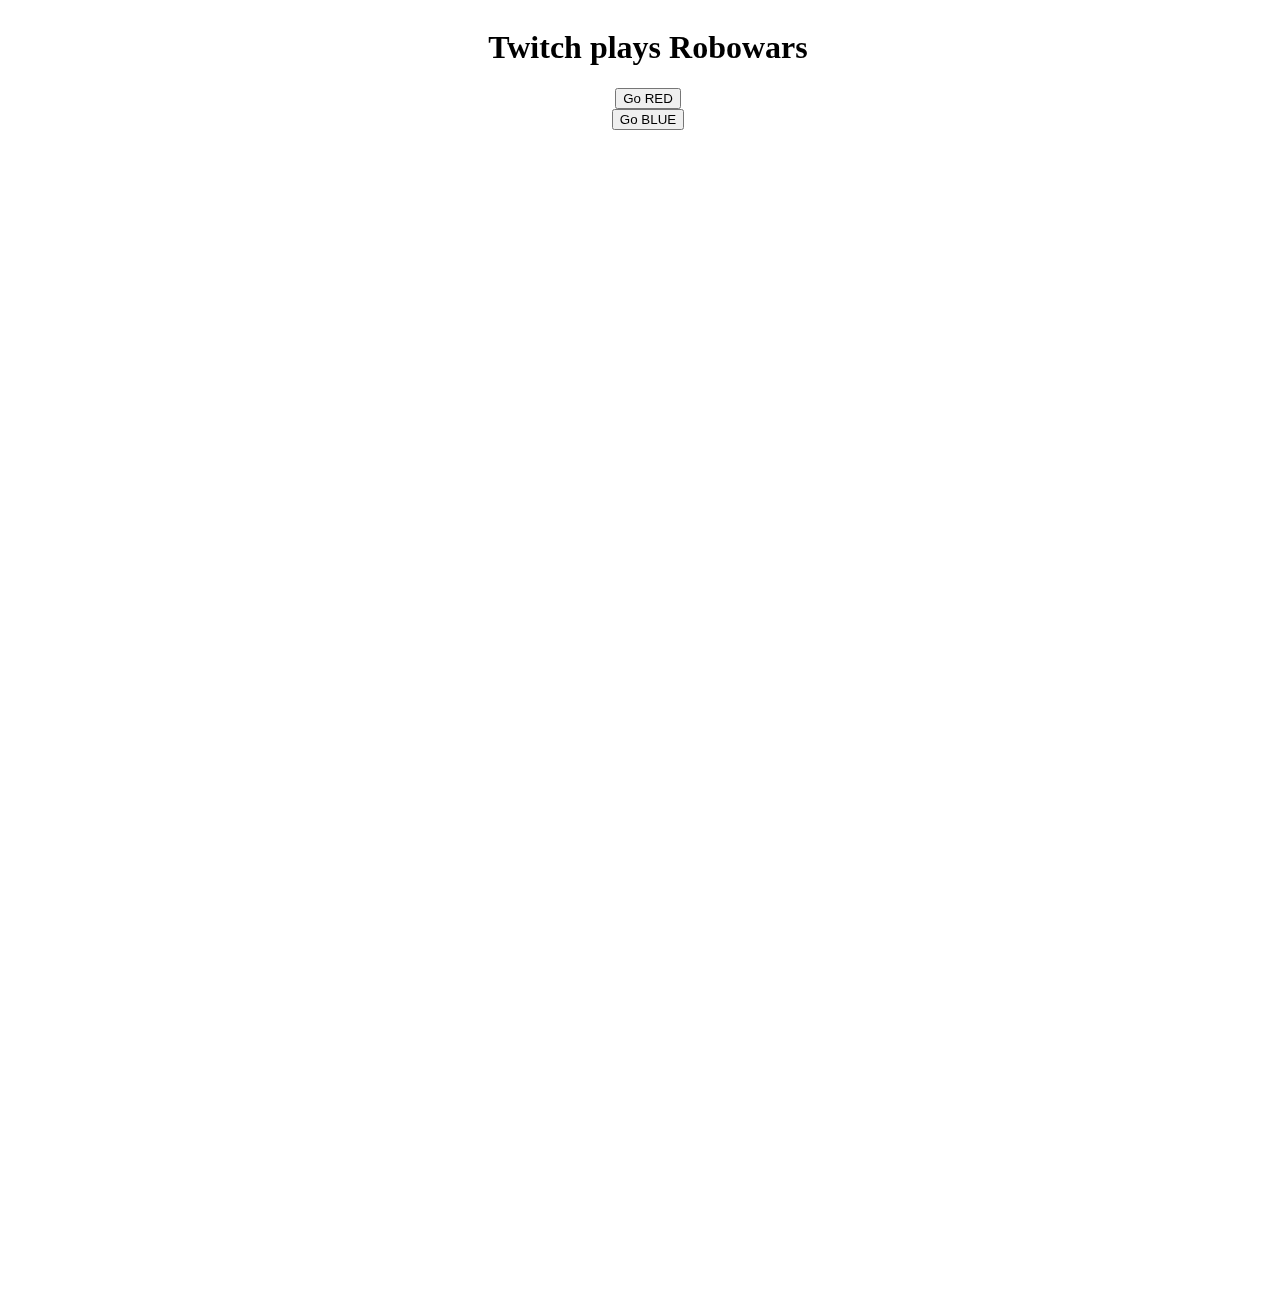
==== index.html @ c0aaba80 "changed team red color" ====
<!DOCTYPE html>
<html>
<head lang="en">
    <meta charset="UTF-8">
    <title>Choose Your Flavour</title>
    <link rel="stylesheet" href="http://yui.yahooapis.com/pure/0.5.0/pure-min.css">


    <style>
        body, html {
            position: relative;
            width: 100%;
            height: 100%;
        }

        .page {
            width: 100%;
            min-height: 100%;
            position: absolute;
            top: 0;
            left: 0;
            visibility: hidden;
            overflow: hidden;
            backface-visibility: hidden;
            transform: translate3d(0, 0, 0);
        }

        .perspective {
            position: relative;
            width: 100%;
            min-height: 100%;
            perspective: 1200px;
            transform-style: preserve-3d;
        }

        .pt-page-current,
        .no-js .pt-page {
            visibility: visible;
        }

        .no-js body {
            overflow: auto;
        }

        .pt-page-ontop {
            z-index: 999;
        }

        .page-scaleDown {
            animation: scaleDown .7s ease both;
        }

        @keyframes scaleDown {
            to {
                opacity: 0;
                transform: scale(.8);
            }
        }

        .page-moveLeft {
            animation: moveFromLeft .7s ease both;
        }

        @keyframes moveFromLeft {
            from {
                -webkit-transform: translateX(-100%);
                transform: translateX(-100%);
            }
        }

        .page-moveRight {
            animation: moveFromRight .7s ease both;
        }

        @keyframes moveFromRight {
            from {
                -webkit-transform: translateX(100%);
                transform: translateX(100%);
            }
        }

        .text-center {
            text-align: center;
        }
    </style>
</head>
<body>

<div class="perspective">
    <div class="page pt-page-current" id="page1">
        <div class="pure-g text-center">

            <div class="pure-u-1 text-center">
                <h1>Twitch plays Robowars</h1>
            </div>
        </div>
        <div class="pure-u-2-5 text-center">
            <button id="go2" class="btn btn-lg btn-danger btn-block">Go RED</button>
        </div>
        <div class="pure-u-2-5 text-center">
            <button id="go3" class="btn btn-block btn-lg btn-primary">Go BLUE</button>
        </div>
    </div>
    <div class="page" id="page2" style="background-color: #d63333;">
        <div class="pure-g">
            <div class="pure-u-1 text-center">
                <h1>Team Red</h1>
            </div>
            <div class="pure-u-4-5">
                <iframe src="http://www.twitch.tv/twitchplaysrobowars1/embed" frameborder="0" scrolling="no"
                        height="600" width="100%"></iframe>

            </div>
            <div class="pure-u-1-5">
                <iframe src="http://www.twitch.tv/twitchplayitsrobowars1/chat?popout=" frameborder="0" scrolling="no"
                        height="600" width=100%"></iframe>
            </div>
        </div>
    </div>

    <div class="page" id="page3" style="background-color: #0f8Adb;">
            <div class="pure-g">
                <div class="pure-u-1 text-center">
                    <h1>Team Blue</h1>
                </div>
                <div class="pure-u-1-5">
                    <iframe src="http://www.twitch.tv/twitchplaysrobowars2/chat?popout=" frameborder="0" scrolling="no"
                            height="600" width=100%"></iframe>
                </div>
                <div class="pure-u-4-5">
                    <iframe src="http://www.twitch.tv/twitchplaysrobowars1/embed" frameborder="0" scrolling="no"
                            height="600" width="100%"></iframe>
                </div>

            </div>
    </div>

</div>

<script src="http://code.jquery.com/jquery-1.11.1.min.js"></script>

<script>
    $("#go2").click(function () {
        $("#page1").addClass("page-scaleDown");
        $("#page2").addClass("pt-page-current pt-page-ontop");
        $("#page2").addClass("page-moveLeft");
        $("#page1").removeClass("pt-page-current pt-page-ontop");
        document.title = "Go Team Red!";
    });
    $("#go3").click(function () {
        $("#page1").addClass("page-scaleDown");
        $("#page3").addClass("pt-page-current pt-page-ontop");
        $("#page3").addClass("page-moveRight");
        $("#page1").removeClass("pt-page-current pt-page-ontop");
        document.title = "Go Team Blue!";
    });
</script>
</body>
</html>
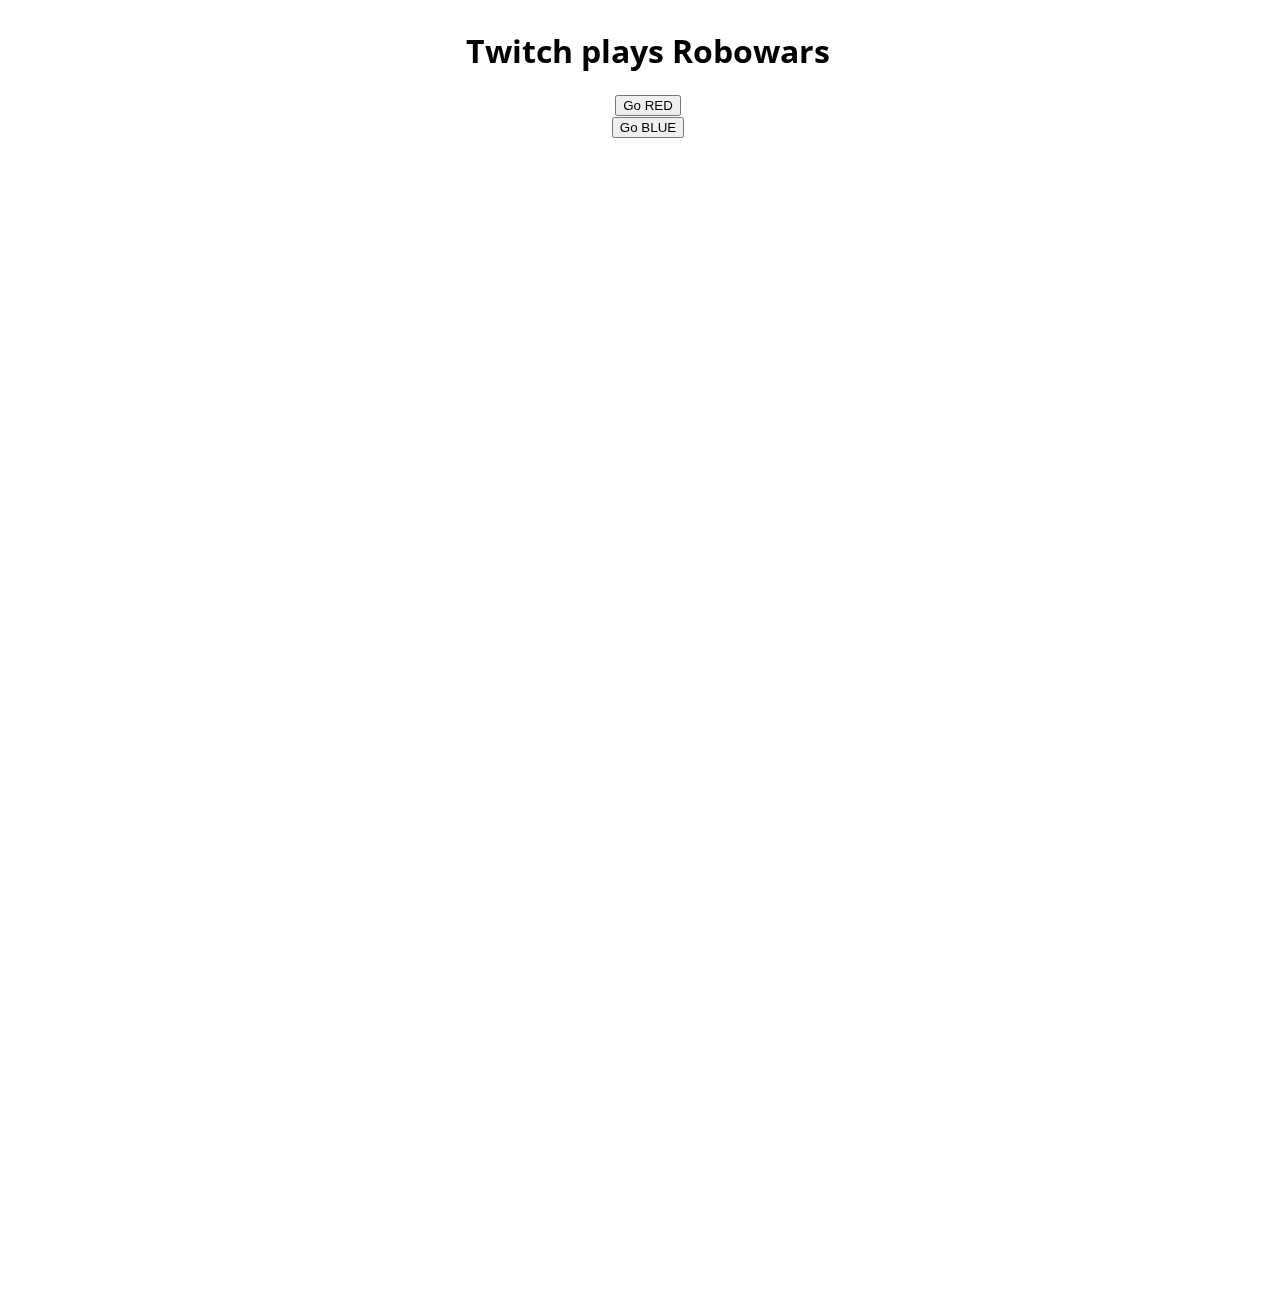
==== commit 50bb5db6: "betere button placement" ====
--- a/index.html
+++ b/index.html
@@ -4,6 +4,7 @@
     <meta charset="UTF-8">
     <title>Choose Your Flavour</title>
     <link rel="stylesheet" href="http://yui.yahooapis.com/pure/0.5.0/pure-min.css">
+    <link href='http://fonts.googleapis.com/css?family=Lato|Open+Sans' rel='stylesheet' type='text/css'>
 
 
     <style>
@@ -11,6 +12,11 @@
             position: relative;
             width: 100%;
             height: 100%;
+            font-family: 'Lato', sans-serif;
+        }
+
+        .pure-g [class *= "pure-u"] {
+            font-family: 'Open Sans', sans-serif;
         }
 
         .page {
@@ -94,10 +100,10 @@
                 <h1>Twitch plays Robowars</h1>
             </div>
         </div>
-        <div class="pure-u-2-5 text-center">
+        <div class="pure-u-11-24 text-center">
             <button id="go2" class="btn btn-lg btn-danger btn-block">Go RED</button>
         </div>
-        <div class="pure-u-2-5 text-center">
+        <div class="pure-u-11-24 text-center">
             <button id="go3" class="btn btn-block btn-lg btn-primary">Go BLUE</button>
         </div>
     </div>
@@ -128,7 +134,7 @@
                             height="600" width=100%"></iframe>
                 </div>
                 <div class="pure-u-4-5">
-                    <iframe src="http://www.twitch.tv/twitchplaysrobowars1/embed" frameborder="0" scrolling="no"
+                    <iframe src="http://www.twitch.tv/twitchplaysrobowars2/embed" frameborder="0" scrolling="no"
                             height="600" width="100%"></iframe>
                 </div>
 
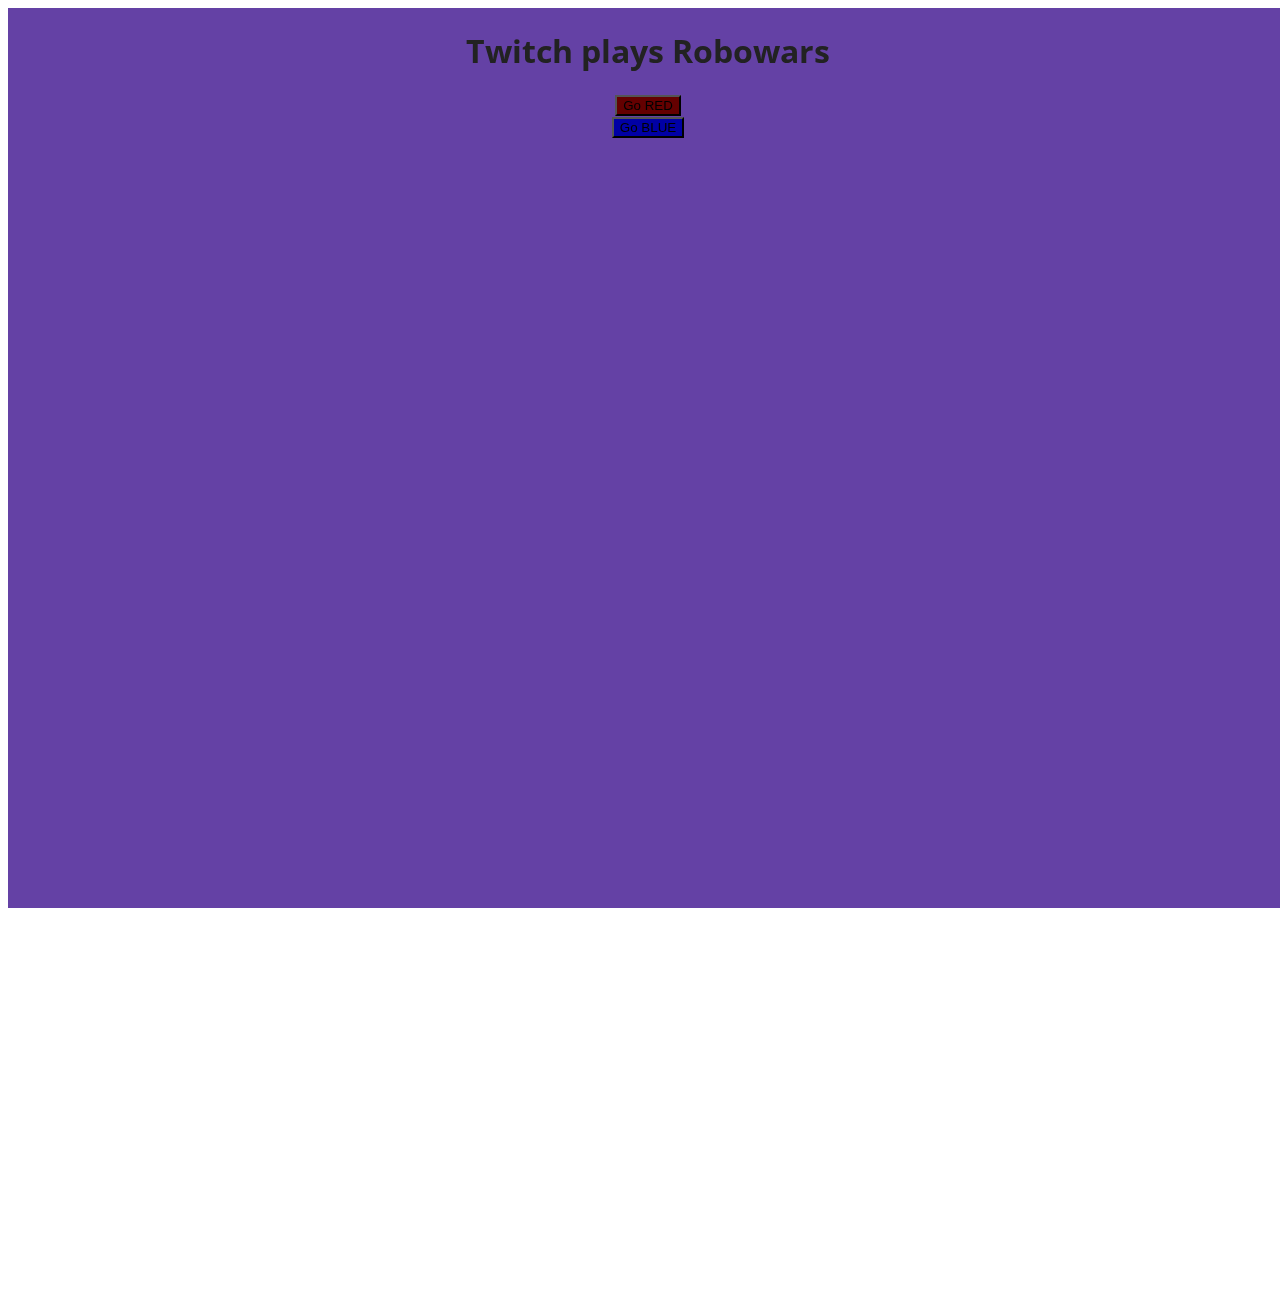
==== commit f60853e1: "better width distribution" ====
--- a/index.html
+++ b/index.html
@@ -13,6 +13,7 @@
             width: 100%;
             height: 100%;
             font-family: 'Lato', sans-serif;
+            color: #222;
         }
 
         .pure-g [class *= "pure-u"] {
@@ -93,7 +94,7 @@
 <body>
 
 <div class="perspective">
-    <div class="page pt-page-current" id="page1">
+    <div class="page pt-page-current" id="page1" style="background-color: #6441A5">
         <div class="pure-g text-center">
 
             <div class="pure-u-1 text-center">
@@ -101,10 +102,10 @@
             </div>
         </div>
         <div class="pure-u-11-24 text-center">
-            <button id="go2" class="btn btn-lg btn-danger btn-block">Go RED</button>
+            <button id="go2" class="btn btn-lg btn-danger btn-block" style="background-color: #640000">Go RED</button>
         </div>
         <div class="pure-u-11-24 text-center">
-            <button id="go3" class="btn btn-block btn-lg btn-primary">Go BLUE</button>
+            <button id="go3" class="btn btn-block btn-lg btn-primary" style="background-color: #0000A5">Go BLUE</button>
         </div>
     </div>
     <div class="page" id="page2" style="background-color: #d63333;">
@@ -112,12 +113,12 @@
             <div class="pure-u-1 text-center">
                 <h1>Team Red</h1>
             </div>
-            <div class="pure-u-4-5">
+            <div class="pure-u-3-5">
                 <iframe src="http://www.twitch.tv/twitchplaysrobowars1/embed" frameborder="0" scrolling="no"
                         height="600" width="100%"></iframe>
 
             </div>
-            <div class="pure-u-1-5">
+            <div class="pure-u-2-5">
                 <iframe src="http://www.twitch.tv/twitchplayitsrobowars1/chat?popout=" frameborder="0" scrolling="no"
                         height="600" width=100%"></iframe>
             </div>
@@ -129,11 +130,11 @@
                 <div class="pure-u-1 text-center">
                     <h1>Team Blue</h1>
                 </div>
-                <div class="pure-u-1-5">
+                <div class="pure-u-2-5">
                     <iframe src="http://www.twitch.tv/twitchplaysrobowars2/chat?popout=" frameborder="0" scrolling="no"
                             height="600" width=100%"></iframe>
                 </div>
-                <div class="pure-u-4-5">
+                <div class="pure-u-3-5">
                     <iframe src="http://www.twitch.tv/twitchplaysrobowars2/embed" frameborder="0" scrolling="no"
                             height="600" width="100%"></iframe>
                 </div>
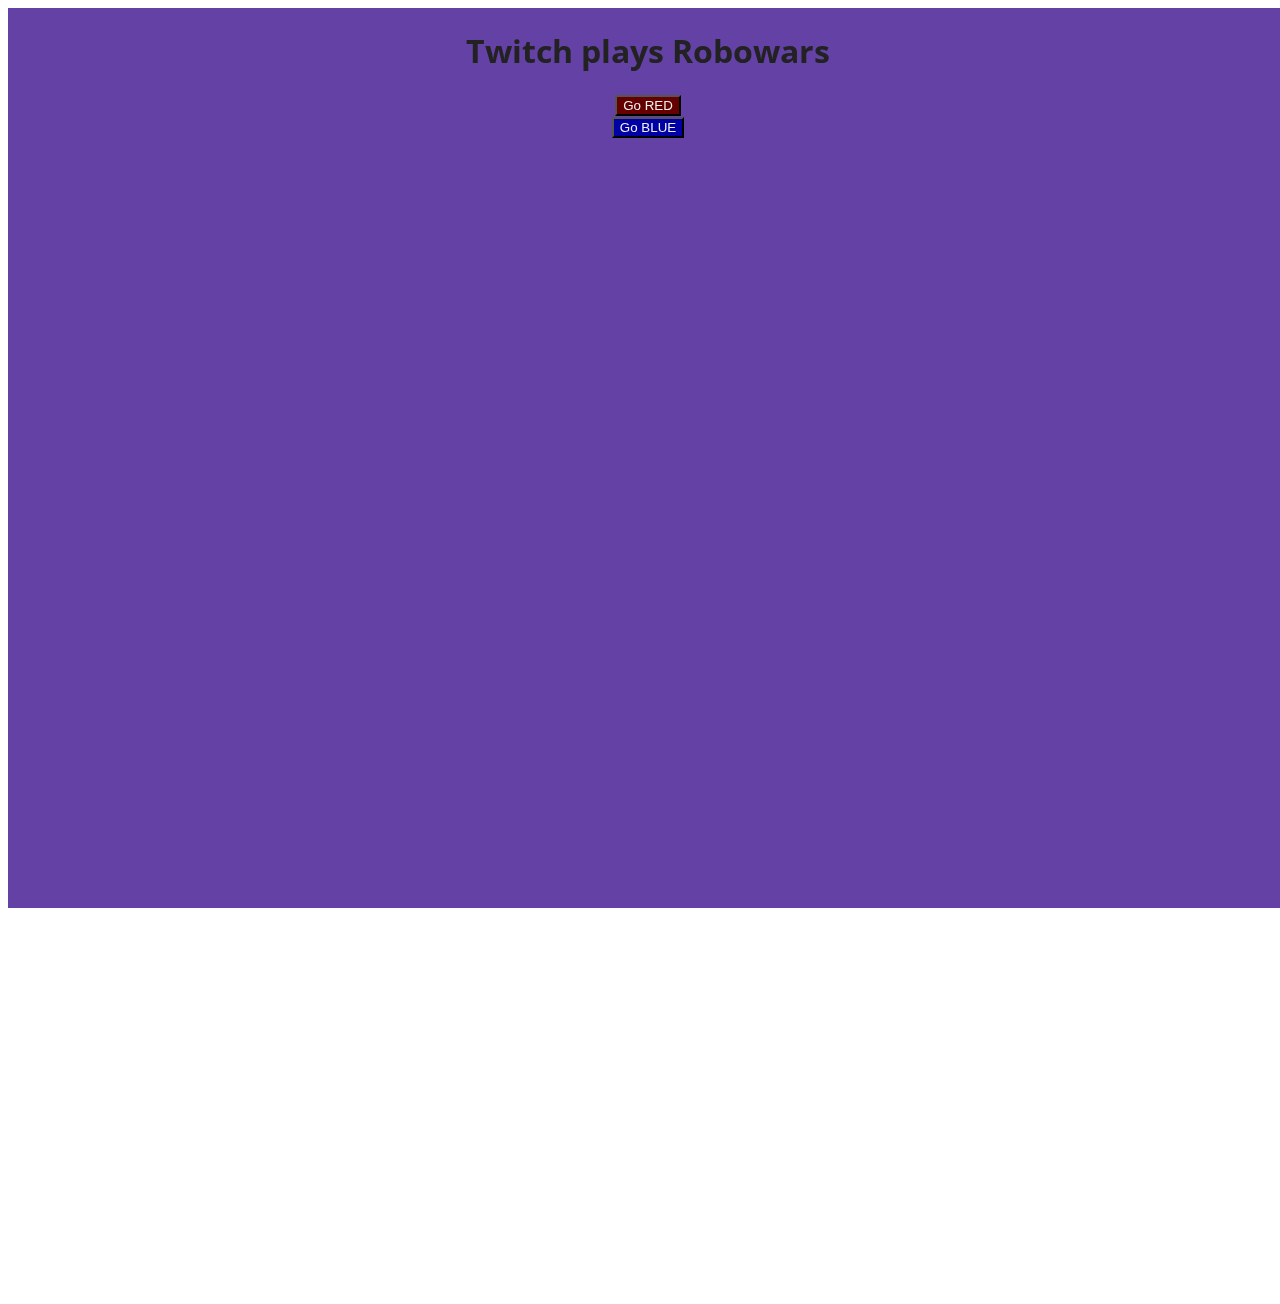
==== commit 6e4940e6: "Added buttons to the page" ====
--- a/index.html
+++ b/index.html
@@ -102,10 +102,10 @@
             </div>
         </div>
         <div class="pure-u-11-24 text-center">
-            <button id="go2" class="btn btn-lg btn-danger btn-block" style="background-color: #640000">Go RED</button>
+            <button id="go2" class="pure-button" style="background-color: #640000; color:#f0f0f0;">Go RED</button>
         </div>
         <div class="pure-u-11-24 text-center">
-            <button id="go3" class="btn btn-block btn-lg btn-primary" style="background-color: #0000A5">Go BLUE</button>
+            <button id="go3" class="pure-button" style="background-color: #0000A5;color:#f0f0f0;">Go BLUE</button>
         </div>
     </div>
     <div class="page" id="page2" style="background-color: #d63333;">
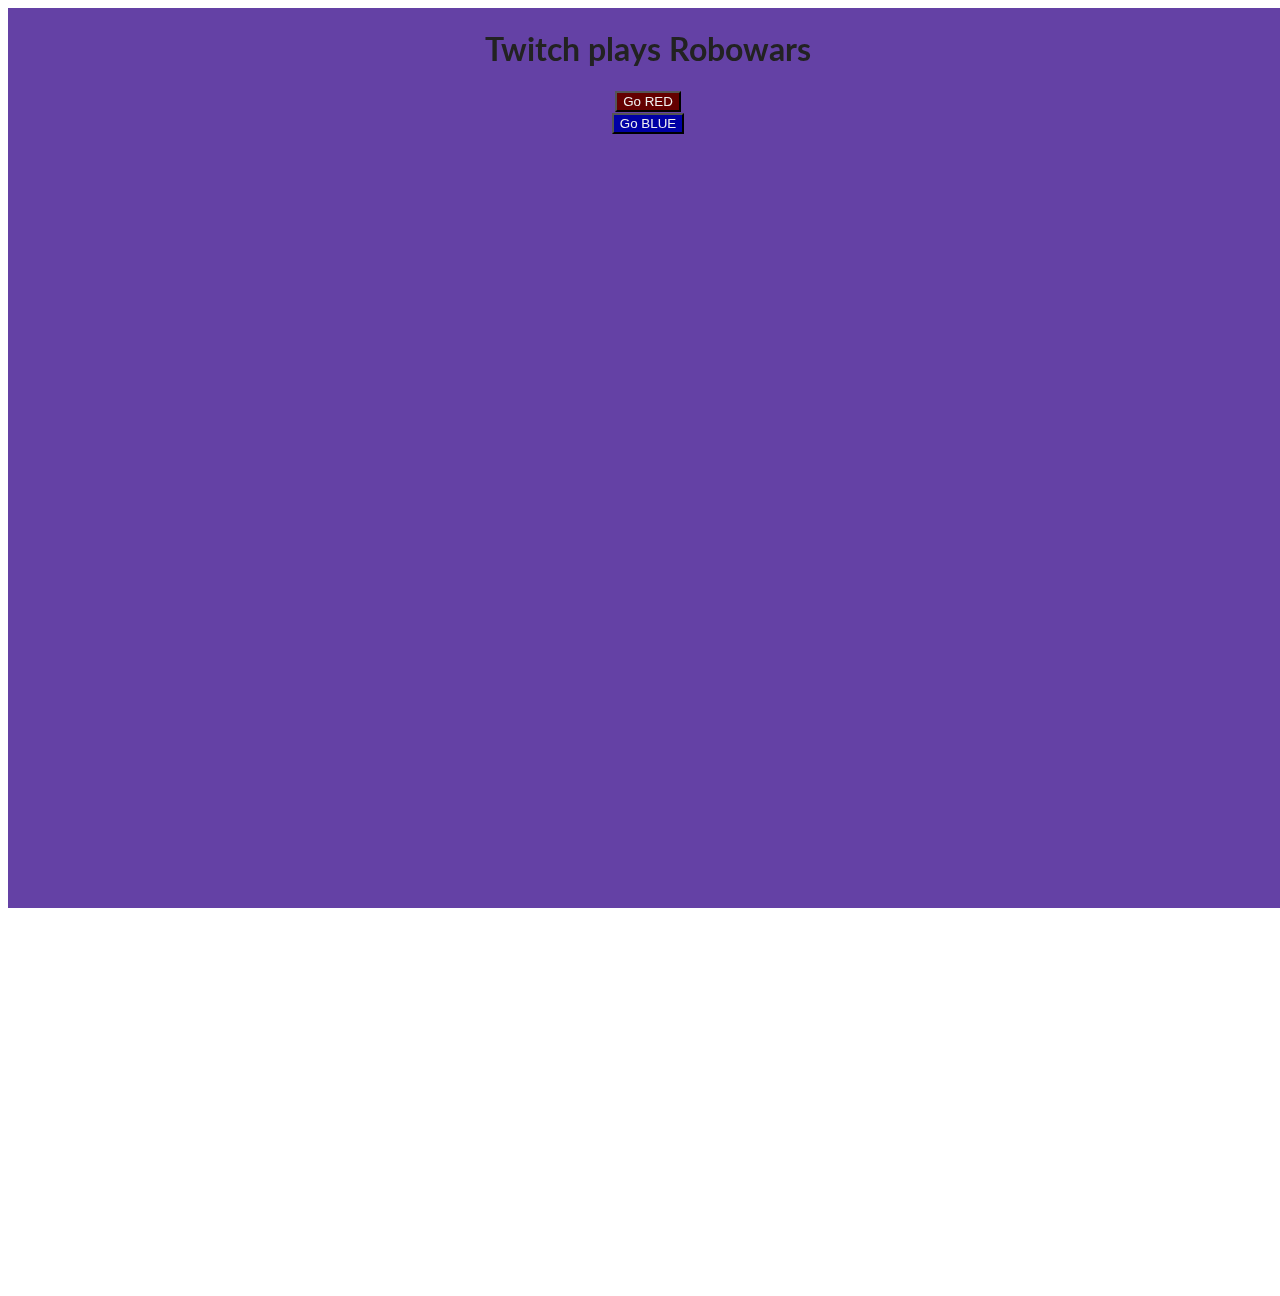
==== commit d629b81d: "added " to width atribute of iframe robowars2" ====
--- a/index.html
+++ b/index.html
@@ -1,5 +1,6 @@
 <!DOCTYPE html>
 <html>
+
 <head lang="en">
     <meta charset="UTF-8">
     <title>Choose Your Flavour</title>
@@ -8,18 +9,17 @@
 
 
     <style>
-        body, html {
+        body,
+        html {
             position: relative;
             width: 100%;
             height: 100%;
             font-family: 'Lato', sans-serif;
             color: #222;
         }
-
-        .pure-g [class *= "pure-u"] {
+        .pure-g[class *="pure-u"] {
             font-family: 'Open Sans', sans-serif;
         }
-
         .page {
             width: 100%;
             min-height: 100%;
@@ -31,7 +31,6 @@
             backface-visibility: hidden;
             transform: translate3d(0, 0, 0);
         }
-
         .perspective {
             position: relative;
             width: 100%;
@@ -39,128 +38,116 @@
             perspective: 1200px;
             transform-style: preserve-3d;
         }
-
         .pt-page-current,
         .no-js .pt-page {
             visibility: visible;
         }
-
         .no-js body {
             overflow: auto;
         }
-
         .pt-page-ontop {
             z-index: 999;
         }
-
         .page-scaleDown {
             animation: scaleDown .7s ease both;
         }
-
         @keyframes scaleDown {
             to {
                 opacity: 0;
                 transform: scale(.8);
             }
         }
-
         .page-moveLeft {
             animation: moveFromLeft .7s ease both;
         }
-
         @keyframes moveFromLeft {
             from {
                 -webkit-transform: translateX(-100%);
                 transform: translateX(-100%);
             }
         }
-
         .page-moveRight {
             animation: moveFromRight .7s ease both;
         }
-
         @keyframes moveFromRight {
             from {
                 -webkit-transform: translateX(100%);
                 transform: translateX(100%);
             }
         }
-
         .text-center {
             text-align: center;
         }
     </style>
 </head>
+
 <body>
 
-<div class="perspective">
-    <div class="page pt-page-current" id="page1" style="background-color: #6441A5">
-        <div class="pure-g text-center">
+    <div class="perspective">
+        <div class="page pt-page-current" id="page1" style="background-color: #6441A5">
+            <div class="pure-g text-center">
 
-            <div class="pure-u-1 text-center">
-                <h1>Twitch plays Robowars</h1>
+                <div class="pure-u-1 text-center">
+                    <h1>Twitch plays Robowars</h1>
+                </div>
+            </div>
+            <div class="pure-u-11-24 text-center">
+                <button id="go2" class="pure-button" style="background-color: #640000; color:#f0f0f0;">Go RED</button>
+            </div>
+            <div class="pure-u-11-24 text-center">
+                <button id="go3" class="pure-button" style="background-color: #0000A5;color:#f0f0f0;">Go BLUE</button>
             </div>
         </div>
-        <div class="pure-u-11-24 text-center">
-            <button id="go2" class="pure-button" style="background-color: #640000; color:#f0f0f0;">Go RED</button>
-        </div>
-        <div class="pure-u-11-24 text-center">
-            <button id="go3" class="pure-button" style="background-color: #0000A5;color:#f0f0f0;">Go BLUE</button>
-        </div>
-    </div>
-    <div class="page" id="page2" style="background-color: #d63333;">
-        <div class="pure-g">
-            <div class="pure-u-1 text-center">
-                <h1>Team Red</h1>
-            </div>
-            <div class="pure-u-3-5">
-                <iframe src="http://www.twitch.tv/twitchplaysrobowars1/embed" frameborder="0" scrolling="no"
-                        height="600" width="100%"></iframe>
+        <div class="page" id="page2" style="background-color: #d63333;">
+            <div class="pure-g">
+                <div class="pure-u-1 text-center">
+                    <h1>Team Red</h1>
+                </div>
+                <div class="pure-u-3-5">
+                    <iframe src="http://www.twitch.tv/twitchplaysrobowars1/embed" frameborder="0" scrolling="no" height="600" width="100%"></iframe>
 
-            </div>
-            <div class="pure-u-2-5">
-                <iframe src="http://www.twitch.tv/twitchplayitsrobowars1/chat?popout=" frameborder="0" scrolling="no"
-                        height="600" width=100%"></iframe>
+                </div>
+                <div class="pure-u-2-5">
+                    <iframe src="http://www.twitch.tv/twitchplayitsrobowars1/chat?popout=" frameborder="0" scrolling="no" height="600" width="100%"></iframe>
+                </div>
             </div>
         </div>
-    </div>
 
-    <div class="page" id="page3" style="background-color: #0f8Adb;">
+        <div class="page" id="page3" style="background-color: #0f8Adb;">
             <div class="pure-g">
                 <div class="pure-u-1 text-center">
                     <h1>Team Blue</h1>
                 </div>
                 <div class="pure-u-2-5">
-                    <iframe src="http://www.twitch.tv/twitchplaysrobowars2/chat?popout=" frameborder="0" scrolling="no"
-                            height="600" width=100%"></iframe>
+                    <iframe src="http://www.twitch.tv/twitchplaysrobowars2/chat?popout=" frameborder="0" scrolling="no" height="600" width="100%"></iframe>
                 </div>
-                <div class="pure-u-3-5">
-                    <iframe src="http://www.twitch.tv/twitchplaysrobowars2/embed" frameborder="0" scrolling="no"
-                            height="600" width="100%"></iframe>
+                <div class="pure-u-3-5 ">
+                    <iframe src="http://www.twitch.tv/twitchplaysrobowars2/embed " frameborder="0 " scrolling="no " height="600 " width="100% "></iframe>
                 </div>
 
             </div>
+        </div>
+
     </div>
 
-</div>
+    <script src="http://code.jquery.com/jquery-1.11.1.min.js "></script>
 
-<script src="http://code.jquery.com/jquery-1.11.1.min.js"></script>
+    <script>
+        $("#go2 ").click(function () {
+            $("#page1 ").addClass("page-scaleDown ");
+            $("#page2 ").addClass("pt-page-current pt-page-ontop ");
+            $("#page2 ").addClass("page-moveLeft ");
+            $("#page1 ").removeClass("pt-page-current pt-page-ontop ");
+            document.title = "Go Team Red! ";
+        });
+        $("#go3 ").click(function () {
+            $("#page1 ").addClass("page-scaleDown ");
+            $("#page3 ").addClass("pt-page-current pt-page-ontop ");
+            $("#page3 ").addClass("page-moveRight ");
+            $("#page1 ").removeClass("pt-page-current pt-page-ontop ");
+            document.title = "Go Team Blue! ";
+        });
+    </script>
+</body>
 
-<script>
-    $("#go2").click(function () {
-        $("#page1").addClass("page-scaleDown");
-        $("#page2").addClass("pt-page-current pt-page-ontop");
-        $("#page2").addClass("page-moveLeft");
-        $("#page1").removeClass("pt-page-current pt-page-ontop");
-        document.title = "Go Team Red!";
-    });
-    $("#go3").click(function () {
-        $("#page1").addClass("page-scaleDown");
-        $("#page3").addClass("pt-page-current pt-page-ontop");
-        $("#page3").addClass("page-moveRight");
-        $("#page1").removeClass("pt-page-current pt-page-ontop");
-        document.title = "Go Team Blue!";
-    });
-</script>
-</body>
 </html>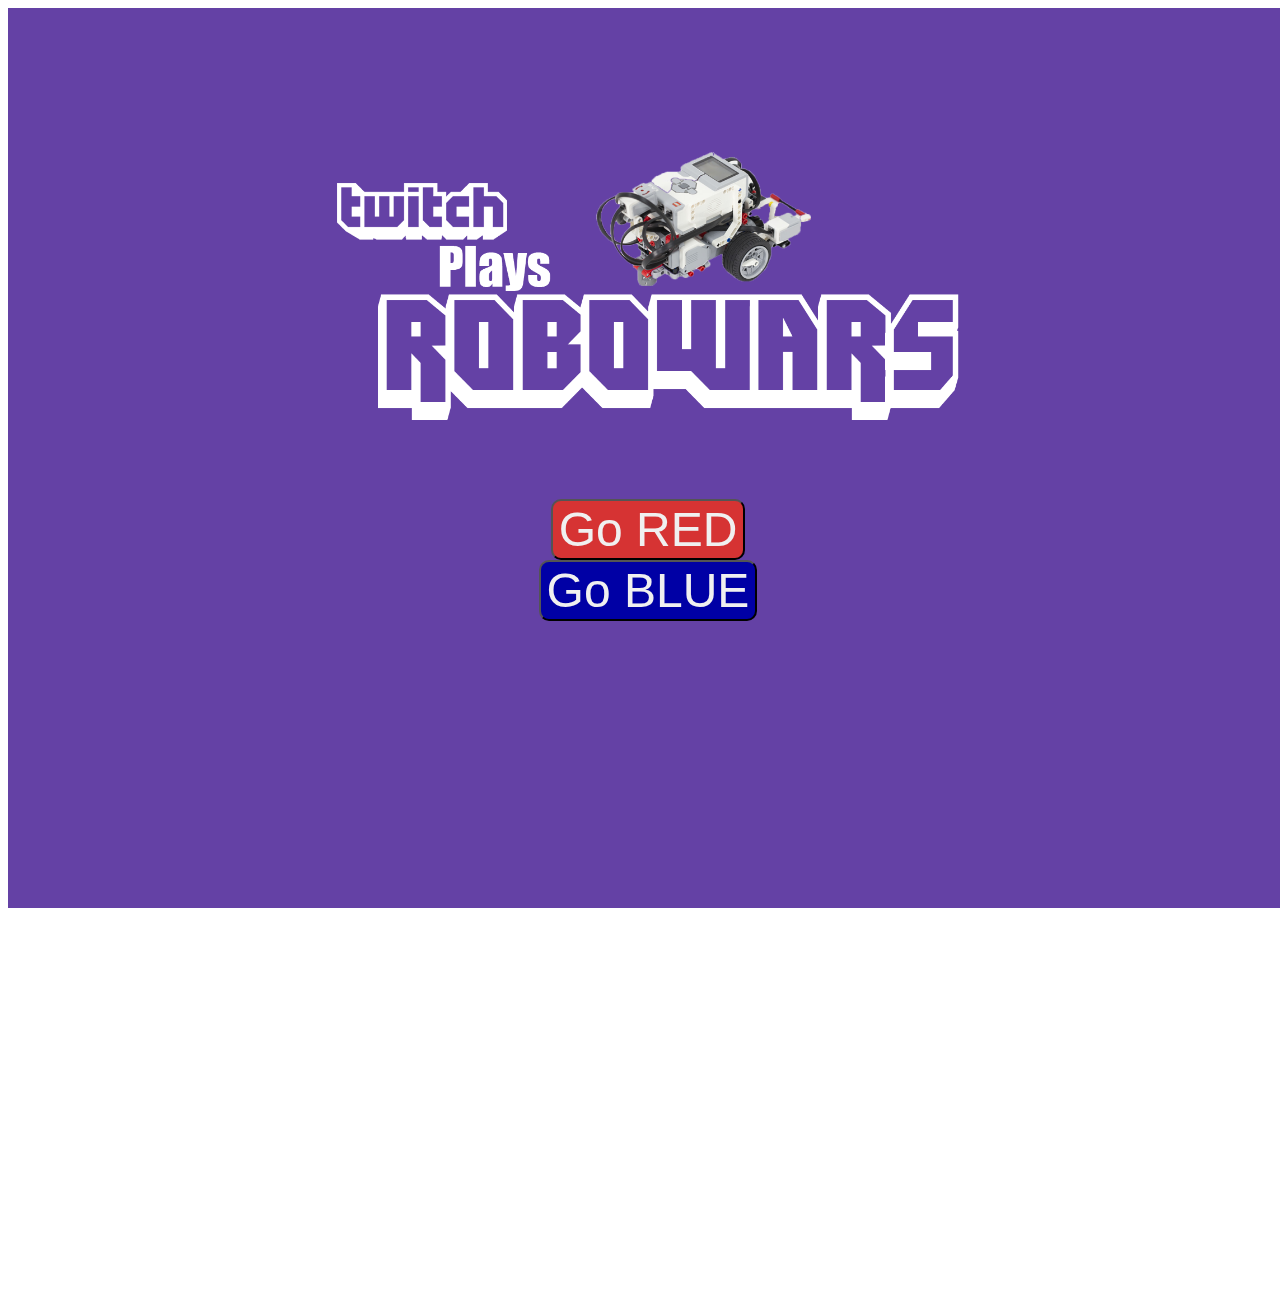
==== commit d02253f9: "Changed homescreen(buttons and logo) and added the logo.png" ====
--- a/index.html
+++ b/index.html
@@ -84,20 +84,35 @@
 <body>
 
     <div class="perspective">
-        <div class="page pt-page-current" id="page1" style="background-color: #6441A5">
+
+
+
+        <div class="page pt-page-current" id="page1" style="background-color:#6441A5; height:100%; width:100%;">
+
             <div class="pure-g text-center">
 
                 <div class="pure-u-1 text-center">
-                    <h1>Twitch plays Robowars</h1>
+                    <img src="logo.png" style="width:50%; padding-top:10%;" />
                 </div>
             </div>
+
+
+
             <div class="pure-u-11-24 text-center">
-                <button id="go2" class="pure-button" style="background-color: #640000; color:#f0f0f0;">Go RED</button>
+                <button id="go2" class="pure-button" style="background-color: #d63333; color:#f0f0f0; width:400;height:100;font-size:300%; border-radius: 10px;">Go RED</button>
             </div>
+
             <div class="pure-u-11-24 text-center">
-                <button id="go3" class="pure-button" style="background-color: #0000A5;color:#f0f0f0;">Go BLUE</button>
+                <button id="go3" class="pure-button" style="background-color: #0000A5;color:#f0f0f0; width:400;height:100;font-size:300%; border-radius: 10px;">Go BLUE</button>
             </div>
+
+
         </div>
+
+
+
+
+
         <div class="page" id="page2" style="background-color: #d63333;">
             <div class="pure-g">
                 <div class="pure-u-1 text-center">
@@ -112,6 +127,12 @@
                 </div>
             </div>
         </div>
+
+
+
+
+
+
 
         <div class="page" id="page3" style="background-color: #0f8Adb;">
             <div class="pure-g">
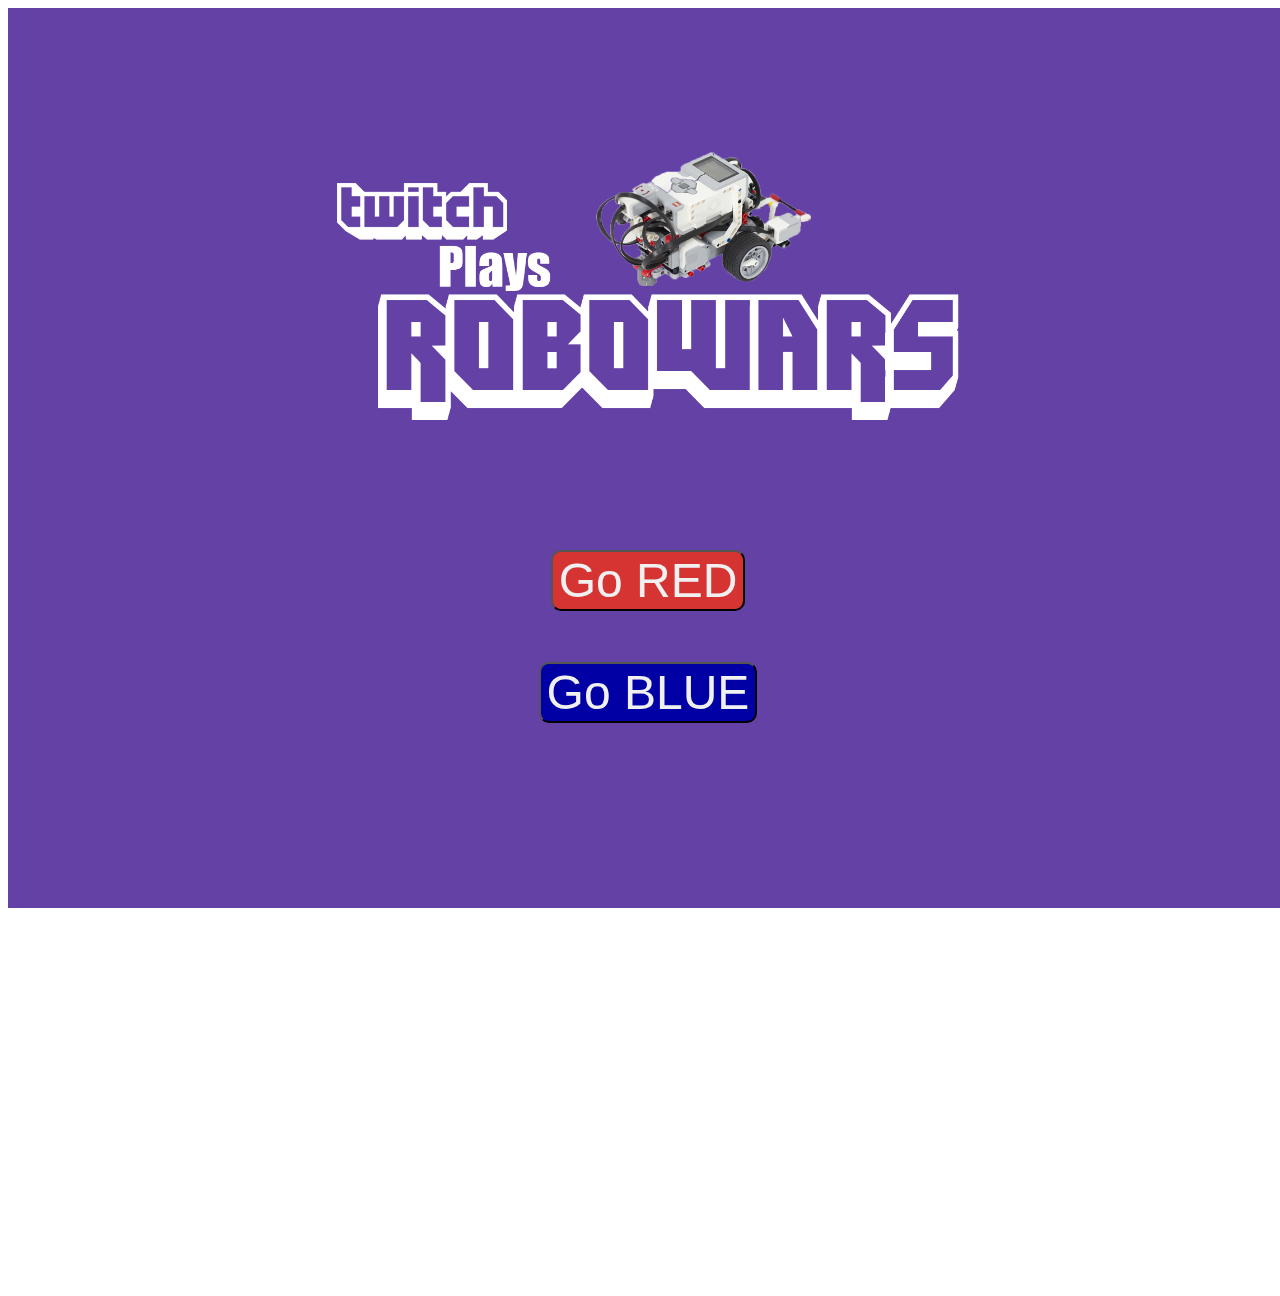
==== commit b6348c0c: "Buttons smack dab in the middle" ====
--- a/index.html
+++ b/index.html
@@ -17,9 +17,11 @@
             font-family: 'Lato', sans-serif;
             color: #222;
         }
+
         .pure-g[class *="pure-u"] {
             font-family: 'Open Sans', sans-serif;
         }
+
         .page {
             width: 100%;
             min-height: 100%;
@@ -31,6 +33,7 @@
             backface-visibility: hidden;
             transform: translate3d(0, 0, 0);
         }
+
         .perspective {
             position: relative;
             width: 100%;
@@ -38,137 +41,139 @@
             perspective: 1200px;
             transform-style: preserve-3d;
         }
+
         .pt-page-current,
         .no-js .pt-page {
             visibility: visible;
         }
+
         .no-js body {
             overflow: auto;
         }
+
         .pt-page-ontop {
             z-index: 999;
         }
+
         .page-scaleDown {
             animation: scaleDown .7s ease both;
         }
+
         @keyframes scaleDown {
             to {
                 opacity: 0;
                 transform: scale(.8);
             }
         }
+
         .page-moveLeft {
             animation: moveFromLeft .7s ease both;
         }
+
         @keyframes moveFromLeft {
             from {
                 -webkit-transform: translateX(-100%);
                 transform: translateX(-100%);
             }
         }
+
         .page-moveRight {
             animation: moveFromRight .7s ease both;
         }
+
         @keyframes moveFromRight {
             from {
                 -webkit-transform: translateX(100%);
                 transform: translateX(100%);
             }
         }
+
         .text-center {
             text-align: center;
         }
     </style>
 </head>
+<body>
+<div class="perspective">
+    <div class="page pt-page-current" id="page1" style="background-color:#6441A5; height:100%; width:100%;">
+        <div class="pure-g text-center">
 
-<body>
-
-    <div class="perspective">
+            <div class="pure-u-1 text-center">
+                <img src="logo.png" style="width:50%; padding-top:10%;"/>
+            </div>
+        </div>
+        <div class="pure-u-2-24"><p style="color: transparent;">test</p></div>
+        <div class="pure-u-8-24 text-center">
+            <button id="go2" class="pure-button"
+                    style="background-color: #d63333; color:#f0f0f0; width:400;height:100;font-size:300%; border-radius: 10px;">
+                Go RED
+            </button>
+        </div>
+        <div class="pure-u-2-24"><p style="color: transparent;">test</p></div>
+        <div class="pure-u-11-24 text-center">
+            <button id="go3" class="pure-button"
+                    style="background-color: #0000A5;color:#f0f0f0; width:400;height:100;font-size:300%; border-radius: 10px;">
+                Go BLUE
+            </button>
+        </div>
+    </div>
 
 
+    <div class="page" id="page2" style="background-color: #d63333;">
+        <div class="pure-g">
+            <div class="pure-u-1 text-center">
+                <h1>Team Red</h1>
+            </div>
+            <div class="pure-u-3-5">
+                <iframe src="http://www.twitch.tv/twitchplaysrobowars1/embed" frameborder="0" scrolling="no"
+                        height="600" width="100%"></iframe>
 
-        <div class="page pt-page-current" id="page1" style="background-color:#6441A5; height:100%; width:100%;">
+            </div>
+            <div class="pure-u-2-5">
+                <iframe src="http://www.twitch.tv/twitchplayitsrobowars1/chat?popout=" frameborder="0" scrolling="no"
+                        height="600" width="100%"></iframe>
+            </div>
+        </div>
+    </div>
 
-            <div class="pure-g text-center">
 
-                <div class="pure-u-1 text-center">
-                    <img src="logo.png" style="width:50%; padding-top:10%;" />
-                </div>
+    <div class="page" id="page3" style="background-color: #0f8Adb;">
+        <div class="pure-g">
+            <div class="pure-u-1 text-center">
+                <h1>Team Blue</h1>
+            </div>
+            <div class="pure-u-2-5">
+                <iframe src="http://www.twitch.tv/twitchplaysrobowars2/chat?popout=" frameborder="0" scrolling="no"
+                        height="600" width="100%"></iframe>
+            </div>
+            <div class="pure-u-3-5 ">
+                <iframe src="http://www.twitch.tv/twitchplaysrobowars2/embed " frameborder="0 " scrolling="no "
+                        height="600 " width="100% "></iframe>
             </div>
 
-
-
-            <div class="pure-u-11-24 text-center">
-                <button id="go2" class="pure-button" style="background-color: #d63333; color:#f0f0f0; width:400;height:100;font-size:300%; border-radius: 10px;">Go RED</button>
-            </div>
-
-            <div class="pure-u-11-24 text-center">
-                <button id="go3" class="pure-button" style="background-color: #0000A5;color:#f0f0f0; width:400;height:100;font-size:300%; border-radius: 10px;">Go BLUE</button>
-            </div>
-
-
         </div>
-
-
-
-
-
-        <div class="page" id="page2" style="background-color: #d63333;">
-            <div class="pure-g">
-                <div class="pure-u-1 text-center">
-                    <h1>Team Red</h1>
-                </div>
-                <div class="pure-u-3-5">
-                    <iframe src="http://www.twitch.tv/twitchplaysrobowars1/embed" frameborder="0" scrolling="no" height="600" width="100%"></iframe>
-
-                </div>
-                <div class="pure-u-2-5">
-                    <iframe src="http://www.twitch.tv/twitchplayitsrobowars1/chat?popout=" frameborder="0" scrolling="no" height="600" width="100%"></iframe>
-                </div>
-            </div>
-        </div>
-
-
-
-
-
-
-
-        <div class="page" id="page3" style="background-color: #0f8Adb;">
-            <div class="pure-g">
-                <div class="pure-u-1 text-center">
-                    <h1>Team Blue</h1>
-                </div>
-                <div class="pure-u-2-5">
-                    <iframe src="http://www.twitch.tv/twitchplaysrobowars2/chat?popout=" frameborder="0" scrolling="no" height="600" width="100%"></iframe>
-                </div>
-                <div class="pure-u-3-5 ">
-                    <iframe src="http://www.twitch.tv/twitchplaysrobowars2/embed " frameborder="0 " scrolling="no " height="600 " width="100% "></iframe>
-                </div>
-
-            </div>
-        </div>
-
     </div>
 
-    <script src="http://code.jquery.com/jquery-1.11.1.min.js "></script>
+</div>
 
-    <script>
-        $("#go2 ").click(function () {
-            $("#page1 ").addClass("page-scaleDown ");
-            $("#page2 ").addClass("pt-page-current pt-page-ontop ");
-            $("#page2 ").addClass("page-moveLeft ");
-            $("#page1 ").removeClass("pt-page-current pt-page-ontop ");
-            document.title = "Go Team Red! ";
-        });
-        $("#go3 ").click(function () {
-            $("#page1 ").addClass("page-scaleDown ");
-            $("#page3 ").addClass("pt-page-current pt-page-ontop ");
-            $("#page3 ").addClass("page-moveRight ");
-            $("#page1 ").removeClass("pt-page-current pt-page-ontop ");
-            document.title = "Go Team Blue! ";
-        });
-    </script>
+<script src="http://code.jquery.com/jquery-1.11.1.min.js "></script>
+
+<script>
+    $("#go2 ").click(function () {
+        $("#page1 ").addClass("page-scaleDown ");
+        $("#page2 ").addClass("pt-page-current pt-page-ontop ");
+        $("#page2 ").addClass("page-moveLeft ");
+        $("#page1 ").removeClass("pt-page-current pt-page-ontop ");
+        document.title = "Go Team Red! ";
+    });
+    $("#go3 ").click(function () {
+        $("#page1 ").addClass("page-scaleDown ");
+        $("#page3 ").addClass("pt-page-current pt-page-ontop ");
+        $("#page3 ").addClass("page-moveRight ");
+        $("#page1 ").removeClass("pt-page-current pt-page-ontop ");
+        document.title = "Go Team Blue! ";
+    });
+</script>
 </body>
 
 </html>